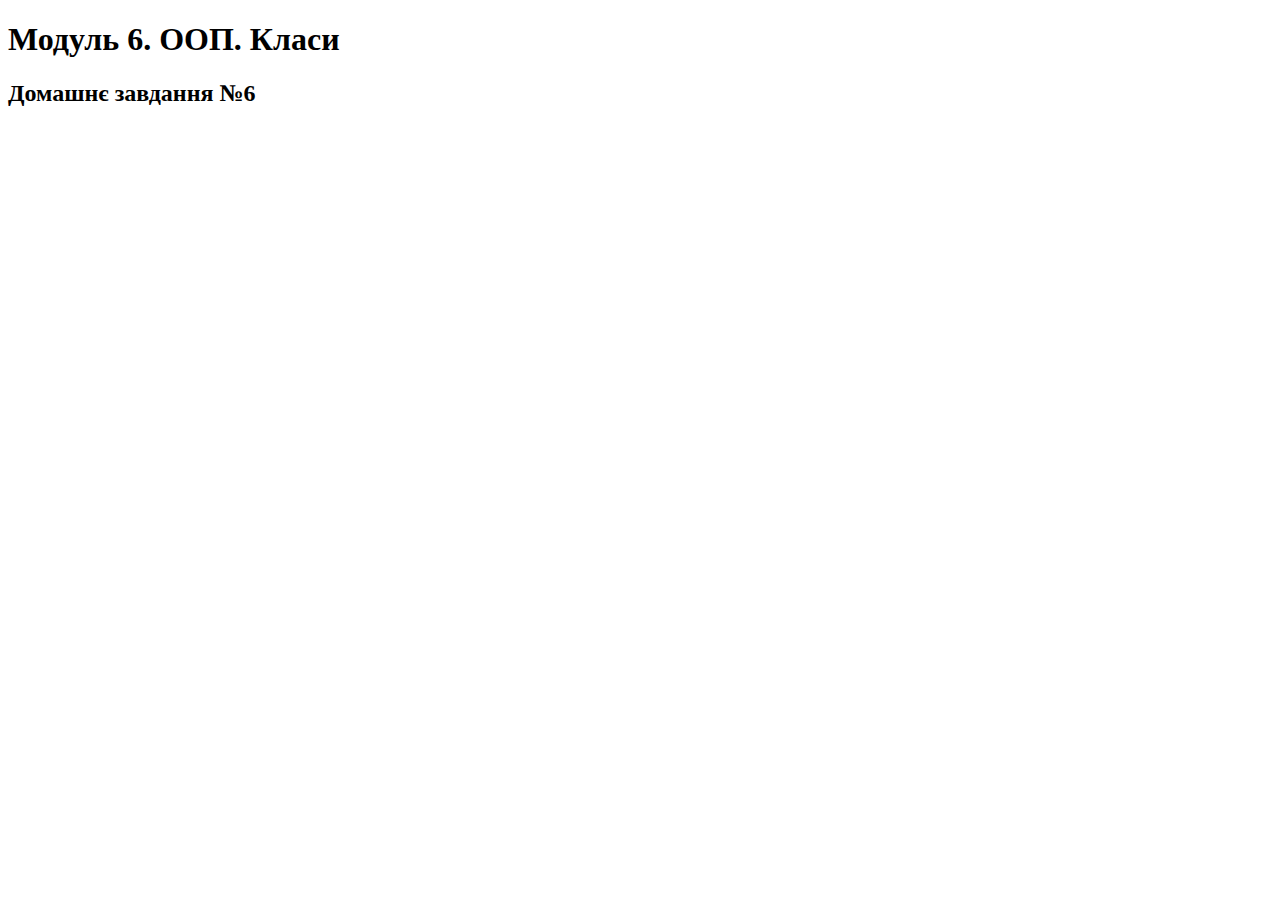
==== index.html @ 97051c9d "Initial commit" ====
<!DOCTYPE html>
<html lang="en">
  <head>
    <meta charset="UTF-8" />
    <meta name="viewport" content="width=device-width, initial-scale=1.0" />
    <title>Module JS. Task 6</title>
    <link href="./img/favicon.ico" rel="icon" type="image/x-icon" />
  </head>
  <body>
    <h1>Модуль 6. ООП. Класи</h1>
    <h2>Домашнє завдання №6</h2>
    <script src="./js/task-1.js"></script>
    <script src="./js/task-2.js"></script>
    <script src="./js/task-3.js"></script>
  </body>
</html>
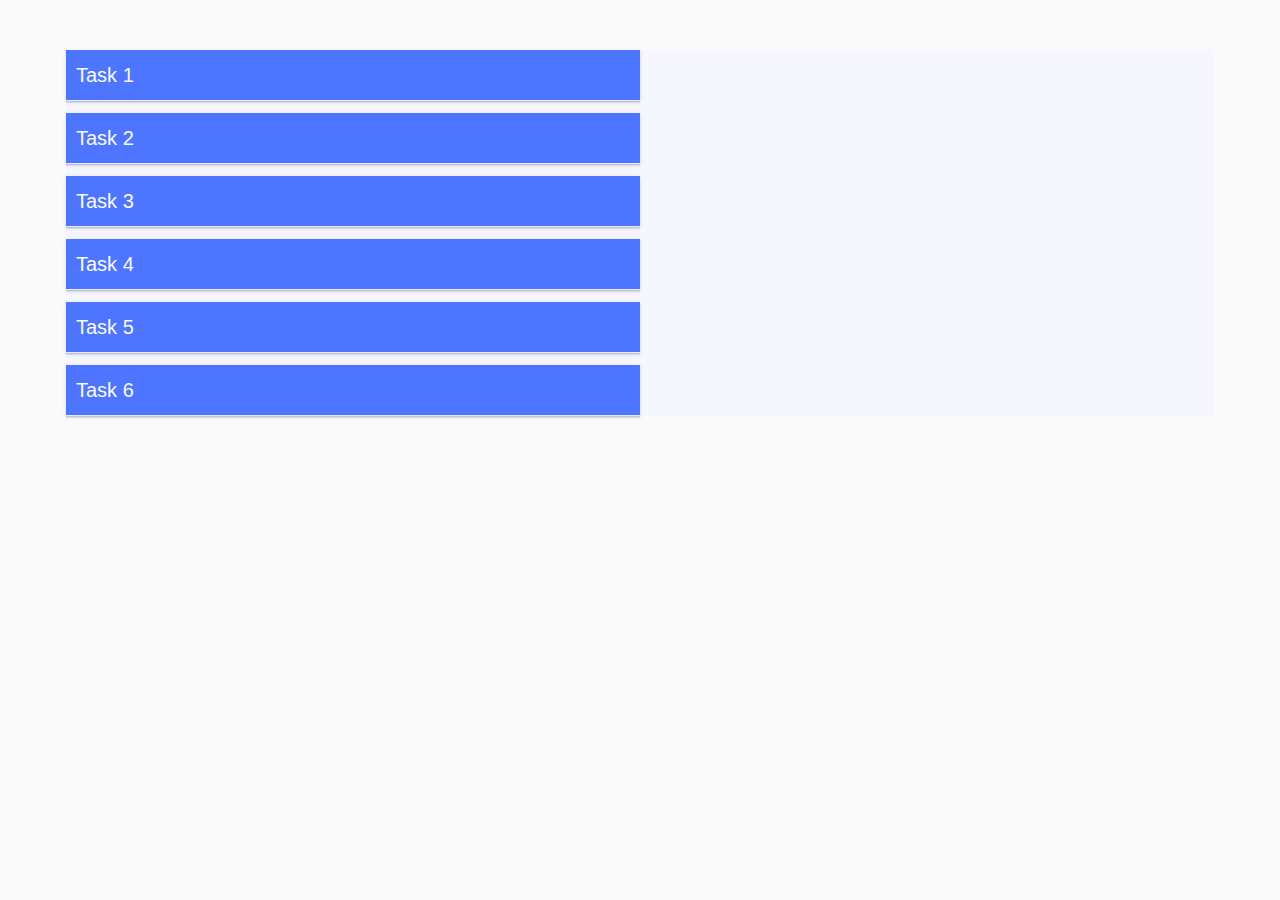
==== commit ad573786: "task1" ====
--- a/index.html
+++ b/index.html
@@ -2,15 +2,19 @@
 <html lang="en">
   <head>
     <meta charset="UTF-8" />
+    <meta http-equiv="X-UA-Compatible" content="IE=edge" />
     <meta name="viewport" content="width=device-width, initial-scale=1.0" />
-    <title>Module JS. Task 6</title>
-    <link href="./img/favicon.ico" rel="icon" type="image/x-icon" />
+    <title>Homework 7</title>
+    <link rel="stylesheet" href="./css/common.css" />
   </head>
   <body>
-    <h1>Модуль 6. ООП. Класи</h1>
-    <h2>Домашнє завдання №6</h2>
-    <script src="./js/task-1.js"></script>
-    <script src="./js/task-2.js"></script>
-    <script src="./js/task-3.js"></script>
+    <ul class="main-list">
+      <li><a href="./task-1.html">Task 1</a></li>
+      <li><a href="./task-2.html">Task 2</a></li>
+      <li><a href="./task-3.html">Task 3</a></li>
+      <li><a href="./task-4.html">Task 4</a></li>
+      <li><a href="./task-5.html">Task 5</a></li>
+      <li><a href="./task-6.html">Task 6</a></li>
+    </ul>
   </body>
 </html>
--- a/css/common.css
+++ b/css/common.css
@@ -0,0 +1,75 @@
+* {
+  box-sizing: border-box;
+}
+
+body {
+  margin: 16px;
+  font-family: -apple-system, BlinkMacSystemFont, 'Segoe UI', Roboto, Oxygen,
+    Ubuntu, Cantarell, 'Open Sans', 'Helvetica Neue', sans-serif;
+  -webkit-font-smoothing: antialiased;
+  -moz-osx-font-smoothing: grayscale;
+  background-color: #fafafa;
+  color: #212121;
+  line-height: 1.5;
+}
+ol,
+ul {
+  margin: 0;
+  padding: 0;
+  list-style: none;
+}
+/* index.html */
+.main-list {
+  margin: 50px;
+  background-color: #f6f6fe;
+
+  display: flex;
+  gap: 12px;
+  flex-direction: column;
+}
+.main-list li {
+  background-color: #4e75ff;
+  width: 50%;
+  padding: 10px;
+  font-size: 20px;
+  border-bottom: 1px solid #e7e9fc;
+  box-shadow: 0 1px 6px 0 rgba(46, 47, 66, 0.08),
+    0 1px 1px 0 rgba(46, 47, 66, 0.16), 0 2px 1px 0 rgba(46, 47, 66, 0.08);
+  transition: background-color 250ms cubic-bezier(0.4, 0, 0.2, 1);
+}
+.main-list li a {
+  color: #fafafa;
+  text-decoration: none;
+  display: block;
+}
+.main-list li a:hover,
+.main-list li a:focus {
+  text-decoration: underline;
+}
+.main-list li:hover,
+.main-list li:focus {
+  background-color: #6c8cff;
+}
+/* task-1.html */
+#categories .item {
+  background-color: #f6f6fe;
+  padding: 16px;
+  margin-bottom: 24px;
+  border-radius: 8px;
+  width: 392px;
+}
+#categories .item h2 {
+  font-weight: 600;
+  font-size: 24px;
+  font-family: 'Montserrat', sans-serif;
+  line-height: 1.33;
+  letter-spacing: 0.04em;
+  color: #2e2f42;
+}
+
+#categories .item li {
+  border: 1px solid #808080;
+  border-radius: 4px;
+  margin-bottom: 8px;
+  padding: 8px 16px;
+}
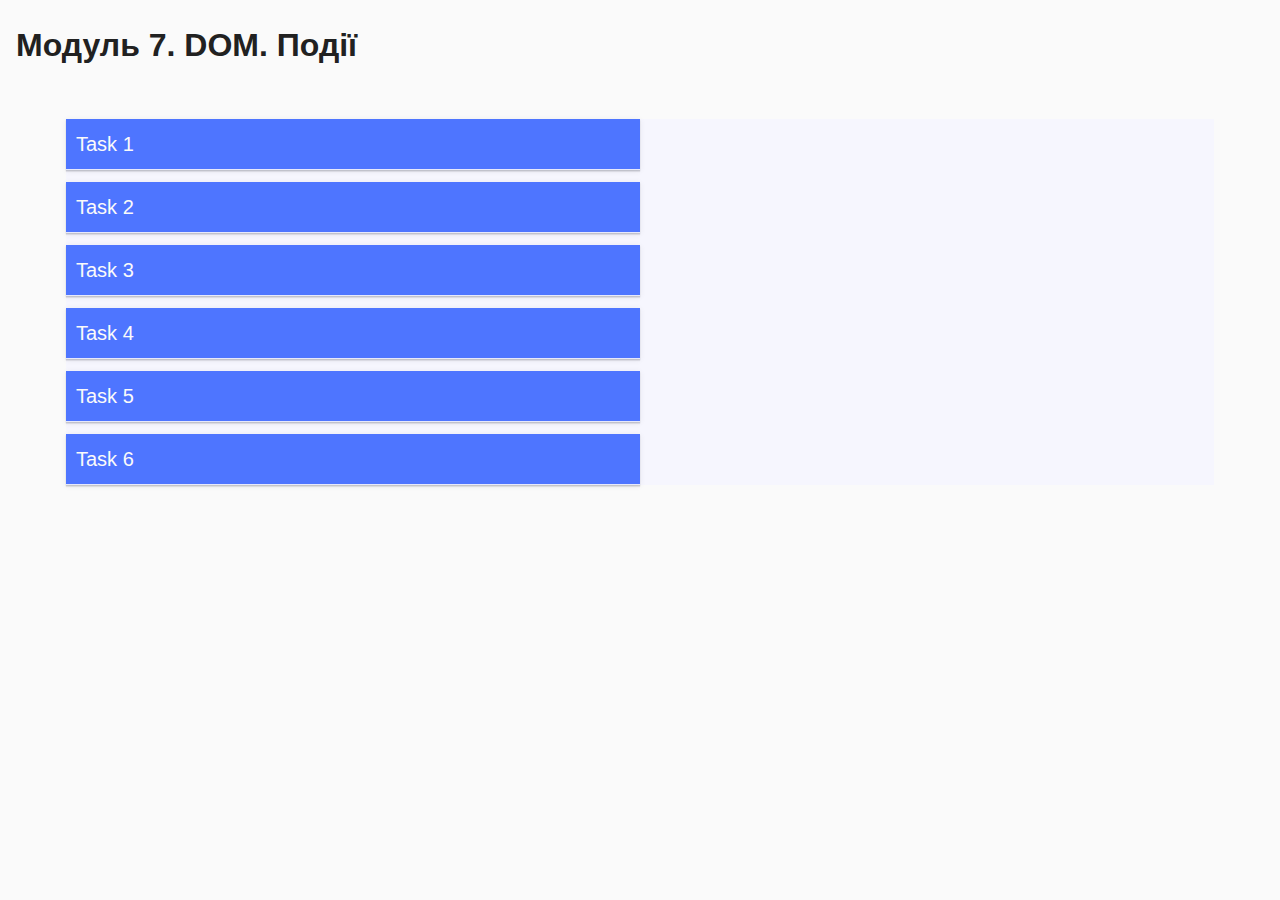
==== commit 58690d3d: "add task-5 and task-6" ====
--- a/index.html
+++ b/index.html
@@ -8,6 +8,7 @@
     <link rel="stylesheet" href="./css/common.css" />
   </head>
   <body>
+    <h1>Модуль 7. DOM. Події</h1>
     <ul class="main-list">
       <li><a href="./task-1.html">Task 1</a></li>
       <li><a href="./task-2.html">Task 2</a></li>
--- a/css/common.css
+++ b/css/common.css
@@ -18,11 +18,25 @@
   padding: 0;
   list-style: none;
 }
+button {
+  border: none;
+  font-weight: 500;
+  font-size: 16px;
+  line-height: 1.5;
+  letter-spacing: 0.04em;
+  color: #fff;
+  text-align: center;
+  border-radius: 8px;
+  padding: 8px 16px;
+}
+input {
+  outline: transparent;
+  height: 40px;
+}
 /* index.html */
 .main-list {
   margin: 50px;
   background-color: #f6f6fe;
-
   display: flex;
   gap: 12px;
   flex-direction: column;
@@ -43,12 +57,30 @@
   display: block;
 }
 .main-list li a:hover,
-.main-list li a:focus {
+.main-list li a:focus,
+.btn-goback:hover,
+.btn-goback:focus {
   text-decoration: underline;
 }
 .main-list li:hover,
-.main-list li:focus {
+.main-list li:focus,
+.btn-goback:hover,
+.btn-goback:focus {
   background-color: #6c8cff;
+}
+.btn-goback,
+.btn {
+  border-radius: 8px;
+  display: block;
+  color: #fafafa;
+  padding: 10px;
+  width: 100px;
+  text-decoration: none;
+  background-color: #4e75ff;
+  border-bottom: 1px solid #e7e9fc;
+  box-shadow: 0 1px 6px 0 rgba(46, 47, 66, 0.08),
+    0 1px 1px 0 rgba(46, 47, 66, 0.16), 0 2px 1px 0 rgba(46, 47, 66, 0.08);
+  transition: background-color 250ms cubic-bezier(0.4, 0, 0.2, 1);
 }
 /* task-1.html */
 #categories .item {
@@ -64,7 +96,6 @@
   font-family: 'Montserrat', sans-serif;
   line-height: 1.33;
   letter-spacing: 0.04em;
-  color: #2e2f42;
 }
 
 #categories .item li {
@@ -73,3 +104,81 @@
   margin-bottom: 8px;
   padding: 8px 16px;
 }
+/* task2 */
+.gallery {
+  display: flex;
+  gap: 48px 24px;
+  flex-wrap: wrap;
+  padding: 100px 0;
+  margin: 0 auto;
+  width: 1128px;
+}
+.gallery li {
+  width: 360px;
+  height: 300px;
+}
+.gallery li img {
+  width: 100%;
+  height: 100%;
+}
+/* task-4 */
+.login-form {
+  padding: 24px;
+  width: 360px;
+  background-color: #f6f6fe;
+  display: flex;
+  flex-direction: column;
+}
+.login-form input {
+  margin-bottom: 8px;
+}
+.login-form label {
+  display: flex;
+  flex-direction: column;
+  margin-bottom: 8px;
+  font-weight: 400;
+  font-size: 16px;
+  line-height: 1.5;
+  letter-spacing: 0.04em;
+  color: #2e2f42;
+}
+.btn {
+  padding: 8px 16px;
+  font-weight: 500;
+  font-size: 16px;
+  line-height: 1.5;
+  letter-spacing: 0.04em;
+  margin-top: 8px;
+}
+/* task - 5 */
+.change-color {
+  width: 148px;
+}
+/* task - 6 */
+#controls,
+#boxes {
+  background-color: #f6f6fe;
+  padding: 24px;
+  display: flex;
+  gap: 16px;
+  border-radius: 8px;
+  width: 486px;
+  margin-bottom: 16px;
+  flex-wrap: wrap;
+}
+#controls button {
+  padding: 8px;
+  width: 120px;
+}
+button[data-create] {
+  background-color: #4e75ff;
+}
+button[data-destroy] {
+  background-color: #ff4e4e;
+}
+#controls input {
+  padding: 8px;
+  width: 150px;
+  border: 1px solid #808080;
+  border-radius: 8px;
+}
